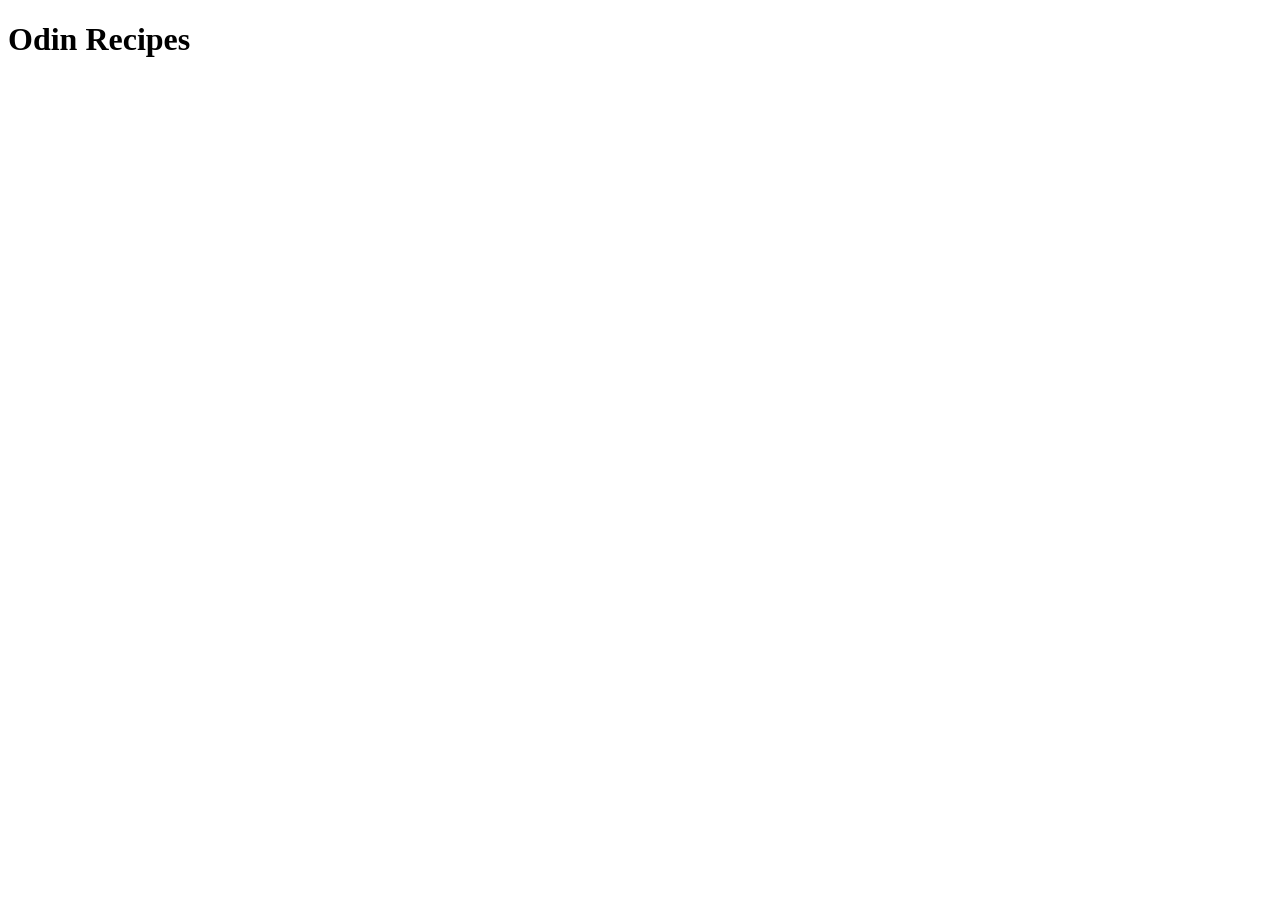
==== index.html @ 1b468d78 "index and readme files created" ====
<!DOCTYPE html>
<html lang="en">
<head>
  <meta charset="UTF-8">
  <meta name="viewport" content="width=device-width, initial-scale=1.0">
  <title>Odin Recipes</title>
</head>
<body>
  <h1>Odin Recipes</h1>
  
</body>
</html>
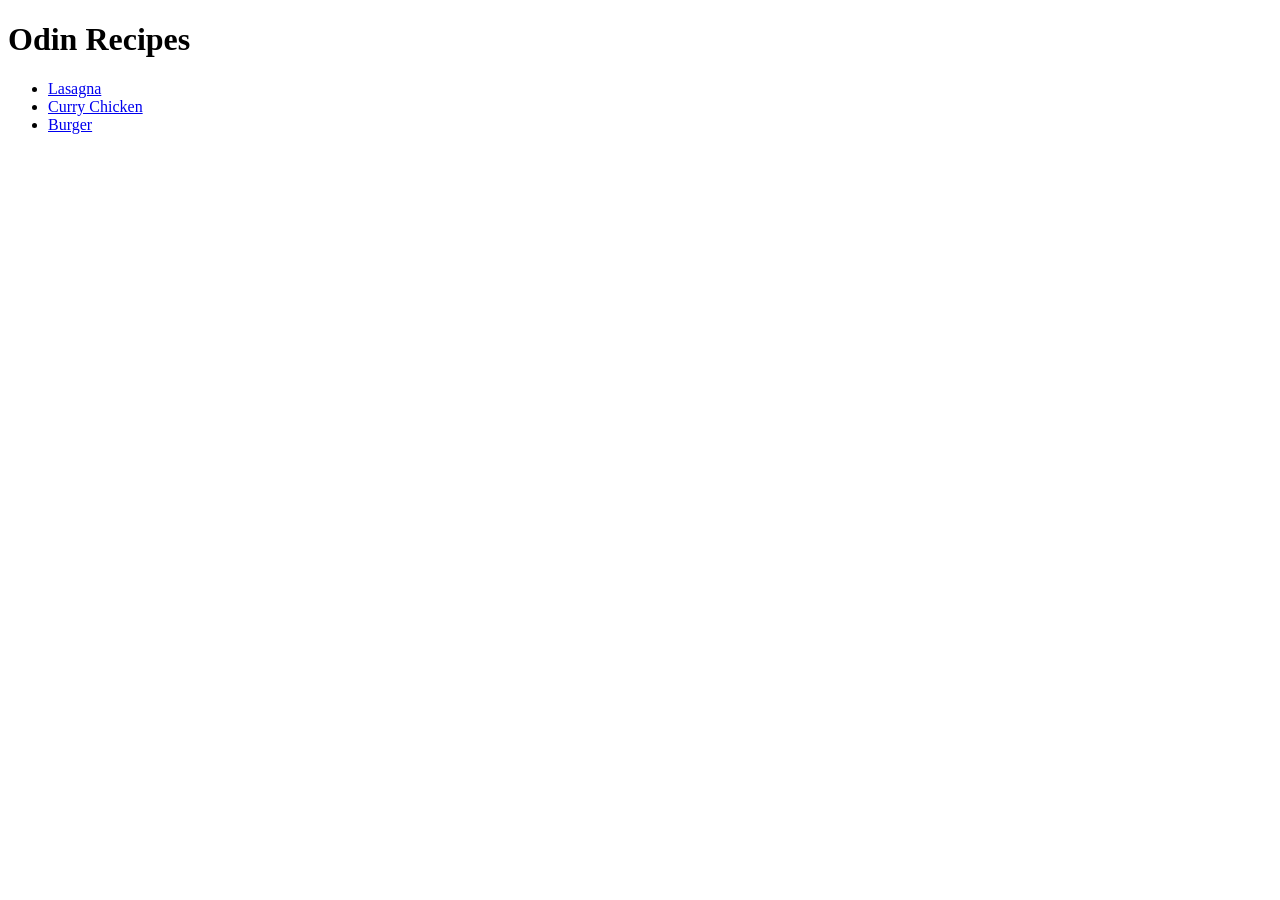
==== commit 26fb3c4c: "content added to the recipes" ====
--- a/index.html
+++ b/index.html
@@ -1,12 +1,25 @@
 <!DOCTYPE html>
 <html lang="en">
+
 <head>
   <meta charset="UTF-8">
   <meta name="viewport" content="width=device-width, initial-scale=1.0">
   <title>Odin Recipes</title>
 </head>
+
 <body>
   <h1>Odin Recipes</h1>
-  
+  <ul>
+    <li>
+      <a href="recipes/lasagna.html">Lasagna</a>
+    </li>
+    <li>
+      <a href="recipes/curry-chicken.html">Curry Chicken</a>
+    </li>
+    <li>
+      <a href="recipes/burger.html">Burger</a>
+    </li>
+  </ul>
 </body>
+
 </html>
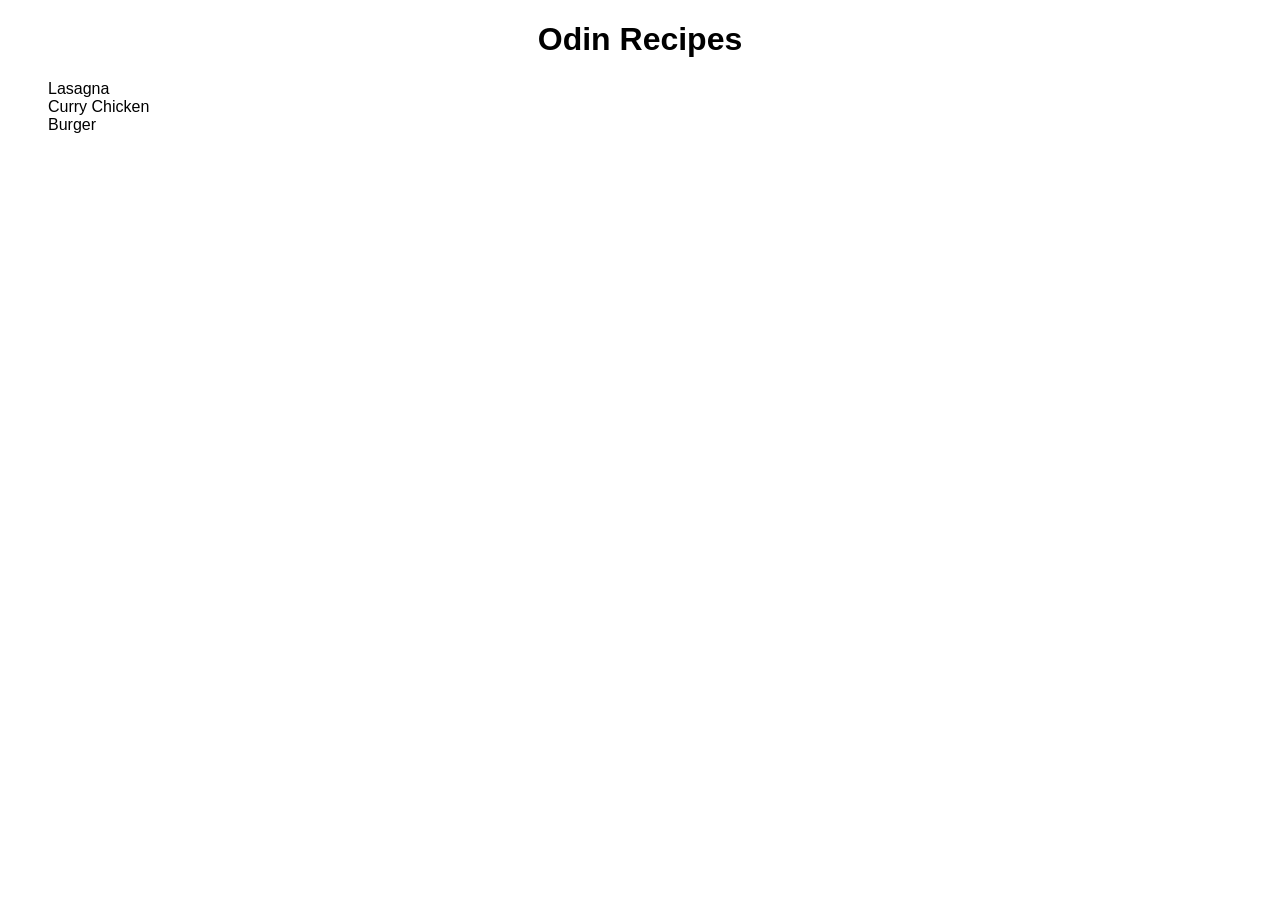
==== commit 4dba4f86: "no change" ====
--- a/index.html
+++ b/index.html
@@ -5,6 +5,7 @@
   <meta charset="UTF-8">
   <meta name="viewport" content="width=device-width, initial-scale=1.0">
   <title>Odin Recipes</title>
+  <link rel="stylesheet" href="style.css">
 </head>
 
 <body>
--- a/style.css
+++ b/style.css
@@ -0,0 +1,13 @@
+* {
+  font-family: Arial, "Helvetica Neue", Helvetica, sans-serif;
+  text-decoration: none;
+  color: black;
+}
+
+h1 {
+  text-align: center;
+}
+
+ul {
+  list-style: none;
+}
